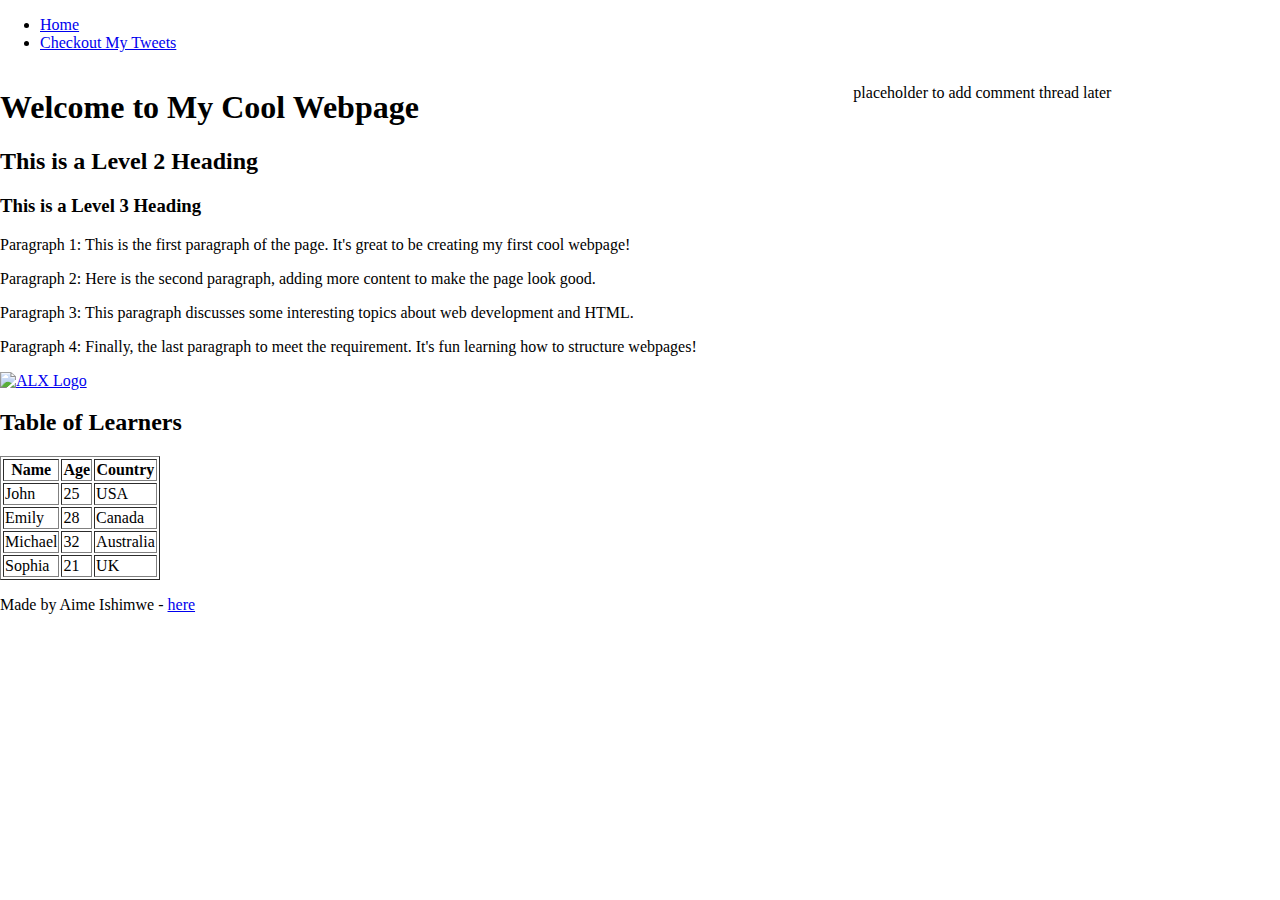
==== css_basic/index.html @ 5c51cb8d "Added index.html file" ====
<!DOCTYPE html>
<html lang="en">
<head>
    <meta charset="UTF-8">
    <meta name="viewport" content="width=device-width, initial-scale=1.0">
    <title>Cool First Webpage</title>
    <link href="base.css" rel="stylesheet">
    <link href="styles.css" rel="stylesheet">  
</head>
<body>
    <class="works_on_smartphone">
    <!--Header section with navigation links-->
    <header>
        <ul>
            <li><a href="index.html">Home</a></li>
            <li><a href="tweets.html">Checkout My Tweets</a></li>
        </ul>
    </header>
    <!--Main content section-->
    <main>
        <article>
            <h1>Welcome to My Cool Webpage</h1>
            <h2>This is a Level 2 Heading</h2>
            <h3>This is a Level 3 Heading</h3>
            <p>Paragraph 1: This is the first paragraph of the page. It's great to be creating my first cool webpage!</p>
            <p>Paragraph 2: Here is the second paragraph, adding more content to make the page look good.</p>
            <p>Paragraph 3: This paragraph discusses some interesting topics about web development and HTML.</p>
            <p>Paragraph 4: Finally, the last paragraph to meet the requirement. It's fun learning how to structure webpages!</p>

            <a href="https://www.example.com">
            <img src="https://i.ibb.co/gTDZZT8/ALX-Logo-07.png" alt="ALX Logo" width="300px">
            </a>
             <!-- Table of Learners -->
             <h2>Table of Learners</h2>
             <table border="1">
                 <thead>
                     <tr>
                         <th>Name</th>
                         <th>Age</th>
                         <th>Country</th>
                     </tr>
                 </thead>
                 <tbody>
                     <tr>
                         <td>John</td>
                         <td>25</td>
                         <td>USA</td>
                     </tr>
                     <tr>
                         <td>Emily</td>
                         <td>28</td>
                         <td>Canada</td>
                     </tr>
                     <tr>
                         <td>Michael</td>
                         <td>32</td>
                         <td>Australia</td>
                     </tr>
                     <tr>
                         <td>Sophia</td>
                         <td>21</td>
                         <td>UK</td>
                     </tr>
                 </tbody>
             </table>
 
        </article>
        <aside>
            <p>placeholder to add comment thread later</p>
        </aside>
    </main>
    <!--Footer Section-->
    <footer>
        <p>Made by Aime Ishimwe - <a href="https://www.example.com" target="_blank">here</a></p>
    </footer>
</body>
</html>
---- css_basic/styles.css ----
/* Make sure <body> is a flex container with column direction */
body {
    display: flex;
    flex-direction: column;
    height: 100vh; /* Full viewport height */
    margin: 0;
}

/* Make <main> a flex container with row direction for <article> and <aside> */
main {
    display: flex;
    flex-direction: row;
    flex: auto; /* Automatically adjust height and width */
}

/* Ensure <article> takes 2/3 of the width */
article {
    flex: 2;
    overflow-y: auto; /* Allow scrolling */
}

/* Ensure <aside> takes 1/3 of the width */
aside {
    flex: 1;
    overflow-y: auto; /* Allow scrolling */
}
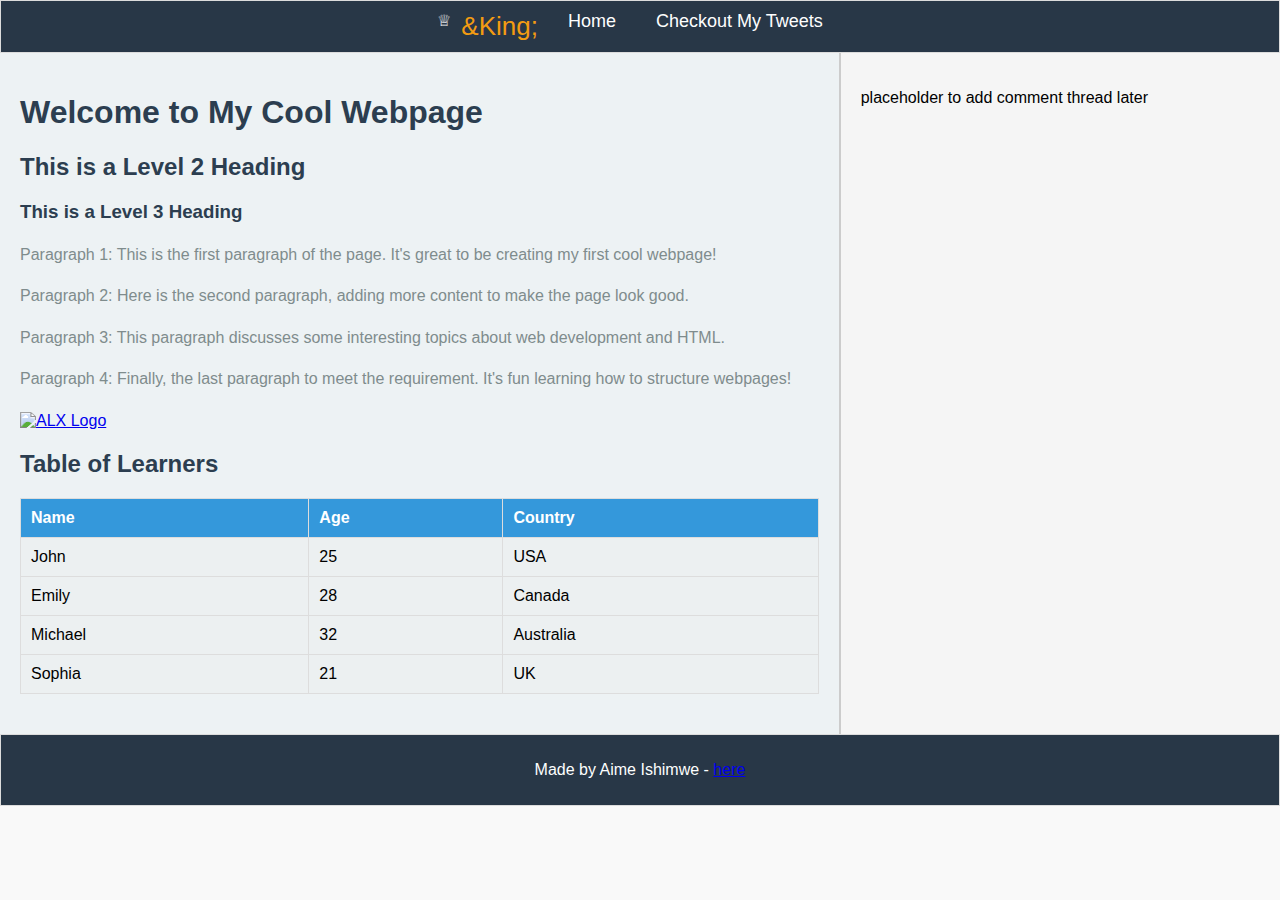
==== commit 8f5c23f4: "Added README.md file" ====
--- a/css_basic/index.html
+++ b/css_basic/index.html
@@ -12,6 +12,8 @@
     <!--Header section with navigation links-->
     <header>
         <ul>
+            ♕
+            <li class="logo">&King;</li>
             <li><a href="index.html">Home</a></li>
             <li><a href="tweets.html">Checkout My Tweets</a></li>
         </ul>
@@ -75,3 +77,4 @@
     </footer>
 </body>
 </html>
+
--- a/css_basic/styles.css
+++ b/css_basic/styles.css
@@ -4,6 +4,8 @@
     flex-direction: column;
     height: 100vh; /* Full viewport height */
     margin: 0;
+    background-color: #f9f9f9; /* Soft gray background */
+    font-family: 'Roboto', sans-serif; /* Sleek, modern font */
 }
 
 /* Make <main> a flex container with row direction for <article> and <aside> */
@@ -11,16 +13,120 @@
     display: flex;
     flex-direction: row;
     flex: auto; /* Automatically adjust height and width */
+    background-color: #ffffff; /* Clean white background for content */
 }
 
 /* Ensure <article> takes 2/3 of the width */
 article {
     flex: 2;
     overflow-y: auto; /* Allow scrolling */
+    padding: 20px;
+    background-color: #edf2f4; /* Light blue-gray background */
+    border-right: 2px solid #cccccc; /* Soft border between article and aside */
 }
 
 /* Ensure <aside> takes 1/3 of the width */
 aside {
     flex: 1;
     overflow-y: auto; /* Allow scrolling */
+    padding: 20px;
+    background-color: #f5f5f5; /* Light gray background for aside */
 }
+
+/* Basic styling for header and footer */
+header, footer {
+    background-color: #283747; /* Deep navy for strong contrast */
+    color: #fdfefe; /* Light white text for readability */
+    padding: 10px;
+    text-align: center;
+    border: 1px solid #dcdcdc;
+}
+
+footer {
+    margin-top: auto; /* Push footer to the bottom */
+}
+
+/* Logo in the header */
+header ul li:first-child {
+    font-size: 26px; /* Larger font for the logo */
+    color: #f39c12; /* Vibrant orange-yellow for the logo */
+}
+
+/* Style the navigation links in the header */
+header ul {
+    list-style-type: none;
+    padding: 0;
+    margin: 0;
+    display: flex;
+    justify-content: center;
+}
+
+header li {
+    display: inline;
+    margin: 0 10px;
+}
+
+header a {
+    text-decoration: none;
+    color: #fdfefe; /* Light white text */
+    font-size: 18px;
+    padding: 5px 10px;
+    border-radius: 5px;
+}
+
+header a:hover {
+    background-color: #f39c12; /* Hover effect with logo color */
+    color: #ffffff; /* Ensure hover readability */
+}
+
+/* Optional styling for the table */
+table {
+    width: 100%;
+    border-collapse: collapse;
+    margin: 20px 0;
+    background-color: #f7f9fa; /* Light background for the table */
+}
+
+table th, table td {
+    padding: 10px;
+    text-align: left;
+    border: 1px solid #ddd;
+}
+
+/* Logo styling (from unicode) */
+.logo {
+    font-size: 30px;
+    margin-right: 10px;
+}
+
+/* Optional styling inside article */
+article h1, article h2, article h3 {
+    color: #2c3e50; /* Dark slate for headings */
+}
+
+article p {
+    color: #7f8c8d; /* Muted gray for paragraph text */
+    line-height: 1.6;
+}
+
+/* Table styling inside article */
+article table {
+    margin-top: 20px;
+}
+
+article th {
+    background-color: #3498db; /* Bright blue for table headers */
+    color: #ffffff;
+}
+
+article td {
+    background-color: #ecf0f1; /* Light gray for table cells */
+}
+
+/* Styling for images */
+article img {
+    max-width: 100%;
+    height: auto;
+    display: block;
+    margin: 20px 0;
+}
